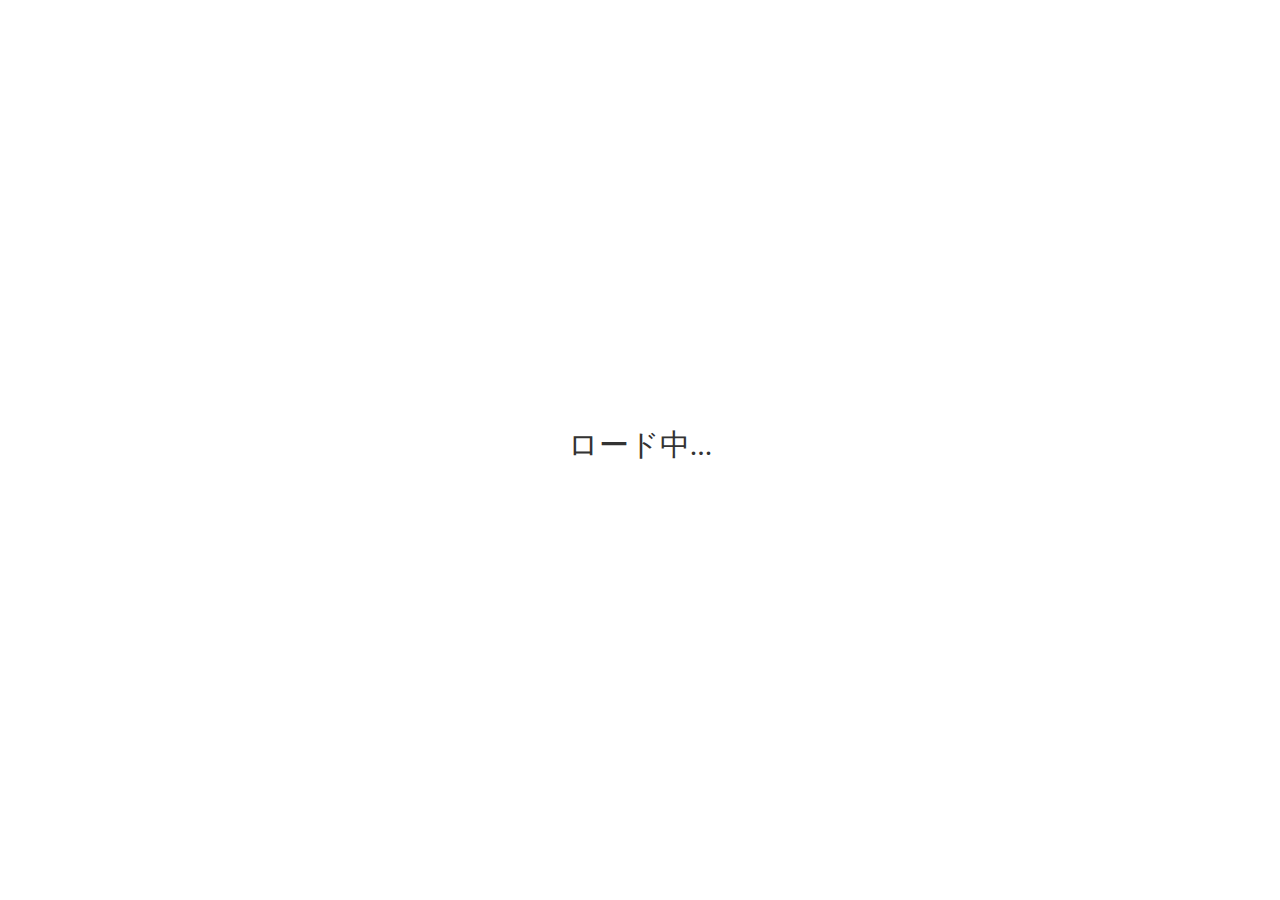
==== index.html @ ed01110b "update index.html" ====
<!--

TRANSLATION GUIDE:
https://github.com/ncase/trust#how-to-translate-this-thang

Hello fan-translaters!
First off, thank you so much for taking the time to help out,
I super appreciate it. :3 Anyway, to make translation a bit easier
(or at least less painful) I've scattered comments about on
what things you should translate, plus any additional info

Translate the following files:

    index.html - The title & social sharing text (a few words)
    words.html - All the words for the interactive itself (~3,300 words)
    (optional) notes/index.html - The footnotes (~1,100 words)
    (optional) peeps/index.html - The full credits (a few words)

Many thanks again!

<3,
~ Nicky Case

-->
<!doctype>
<html>
<head>

	<!-- TO TRANSLATE: "title", "description" -->
	<title>信頼革新</title>
	<meta name="description" content="ゲーム理論のインタラクティブなガイド、相手を信じる原因理由"/>
    <meta content="text/html;charset=utf-8" http-equiv="Content-Type">
	<meta content="utf-8" http-equiv="encoding">
	<meta charset="utf-8">
	<link rel="icon" type="image/png" href="favicon.png">

	<!-- TO TRANSLATE: "name", "description" -->
	<meta itemprop="name" content="信頼革新">
	<meta itemprop="description" content="ゲーム理論のインタラクティブなガイド、相手を信じる原因理由">
	<meta itemprop="image" content="http://ncase.me/trust/social/thumbnail.png">

	<!-- TO TRANSLATE: "name", "description" -->
	<meta name="twitter:card" content="summary_large_image">
	<meta name="twitter:site" content="@ncasenmare">
	<meta name="twitter:title" content="信頼革新">
	<meta name="twitter:description" content="ゲーム理論のインタラクティブなガイド、相手を信じる原因理由">
	<meta name="twitter:creator" content="@ncasenmare">
	<meta name="twitter:image" content="http://ncase.me/trust/social/thumbnail.png">

	<!-- TO TRANSLATE: "name", "description" -->
	<meta property="og:title" content="信頼革新">
	<meta property="og:type" content="website">
	<meta property="og:url" content="http://ncase.me/trust/">
	<meta property="og:image" content="http://ncase.me/trust/social/thumbnail.png">
	<meta property="og:description" content="ゲーム理論のインタラクティブなガイド、相手を信じる原因理由">

	<!-- Styles -->
	<link rel="stylesheet" href="css/slides.css?v10">
	<link rel="stylesheet" href="css/balloon.css?v10">

</head>
<body>
	<div id="preloader">ロード中...</div> <!-- TRANSLATE THIS -->
	<div style="display:none" id="main">
		<div id="slideshow_container">
			<div id="slideshow"></div>
			<div id="scratcher"></div>
		</div>
	</div>
	<div style="display:none" id="footer">
		<div id="sound" sound="on" class="no-select">
			<div id="sound_icon"></div>
			<div id="sound_on">オン</div> <!-- TRANSLATE THIS -->
			<div id="sound_off">オフ</div> <!-- TRANSLATE THIS -->
		</div>
		<div id="select"></div>

		<!-- TRANSLATE "title" & "text". Make sure it's less than 112 characters, for Twitter's sake -->
		<!-- Also, change "link" to whatever the link for the translated version will be! -->
		<sharing title="信頼革新"
				 text="なぜ人はもう他人を信用できなくなる？やり直す方法？ 信頼ゲーム理論のインタラクティブなガイド:"
				 link="http://ncase.me/trust/"></sharing>

		<!-- List of translations thus far! -->
		<div id="translations">
			fan-translations:
			<a href="https://github.com/ncase/trust#how-to-translate-this-thang" target="_blank">(add your own!)</a> |
			<a href="https://htlife.github.io/trust_jp/">日本語</a> |
			<a href="https://ccamara.github.io/trust/">Español de España</a> |
			<a href="https://ayowel.github.io/trust/">Français</a> |
			<a href="https://jkoelling.github.io/trust/">Deutsch</a> |
			<a href="https://lvdt.github.io/trust/">Italiano</a> |
			<a href="https://notdotteam.github.io/trust/">Русский</a> |
			<a href="https://brunolemos.github.io/trust/">Português do Brasil</a> |
			<a href="https://osaatcioglu.github.io/trust/">Türkçe</a> |
			<a href="https://sin.github.io/trust/">Polski</a> |
			<a href="http://ncase.me/trust-hu/">Magyar</a> |
			<a href="https://fbricart.github.io/trust/">Català</a> |
			<a href="https://github.com/enFactorial/trust">Română</a> |
			<a href="https://lightspot21.github.io/trust/">ελληνικά</a> |
			<a href="http://ncase.me/trust-bg/">български език</a> |
			<a href="https://nghiatt90.github.io/trust-vn/">Tiếng Việt</a> |
			<a href="https://osori.github.io/trust-ko/">한국어</a> | 
			<a href="https://sekai.co/trust/">中文（简体）</a> | 
			<a href="https://audreyt.github.io/trust-zh-TW/">中文（臺灣）</a>	 |
			<a href="https://hamed.github.io/trust/">فارسی</a> |
			<a href="https://mudaraljundi.github.io/trust/">العربية</a>
		</div>

	</div>
</body>
</html>

<!-- Libraries -->
<script src="js/lib/helpers.js?v10"></script>
<script src="js/lib/pegasus.js?v10"></script>
<script>var c_ = {};</script>
<script src="js/lib/minpubsub.src.js?v10"></script>
<script src="js/lib/q.js?v10"></script>
<script src="js/lib/pixi.min.js?v10"></script>
<script src="js/lib/howler.js?v10"></script>
<script>var createjs = window;</script>
<script src="js/lib/tweenjs-0.6.2.min.js?v10"></script>
<script>Ticker.framerate=60; Ticker.paused=true;</script>
<script src="js/lib/sharing.js?v10"></script>

<!-- Core Engine -->
<script src="js/core/Loader.js?v10"></script>
<script src="js/core/Slideshow.js?v10"></script>
<script src="js/core/SlideSelect.js?v10"></script>
<script src="js/core/Button.js?v10"></script>
<script src="js/core/TextBox.js?v10"></script>
<script src="js/core/Words.js?v10"></script>
<script src="js/core/IncDecNumber.js?v10"></script>
<script src="js/core/Slider.js?v10"></script>
<script src="js/core/Scratcher.js?v10"></script>
<script src="js/core/Background.js?v10"></script>
<script src="js/core/ImageBox.js?v10"></script>
<script src="js/core/PayoffsUI.js?v10"></script>

<!-- Simulations -->
<script src="js/sims/Splash.js?v10"></script>
<script src="js/sims/PD.js?v10"></script>
<script src="js/sims/Iterated.js?v10"></script>
<script src="js/sims/Tournament.js?v10"></script>
<script src="js/sims/SandboxUI.js?v10"></script>

<!-- Slides -->
<script src="js/slides/0_Slides_Intro.js?v10"></script>
<script src="js/slides/1_Slides_OneOff.js?v10"></script>
<script src="js/slides/2_Slides_Iterated.js?v10"></script>
<script src="js/slides/3_Slides_Tournament.js?v10"></script>
<script src="js/slides/4_Slides_Evolution.js?v10"></script>
<script src="js/slides/5_Slides_Distrust.js?v10"></script>
<script src="js/slides/6_Slides_Noise.js?v10"></script>
<script src="js/slides/7_Slides_Sandbox.js?v10"></script>
<script src="js/slides/8_Slides_Conclusion.js?v10"></script>
<script src="js/slides/9_Slides_Credits.js?v10"></script>

<!-- Main Code -->
<script src="js/main.js?v10"></script>
---- css/slides.css ----
@font-face{
	font-family: 'FuturaHandwritten';
	font-style: normal;
	src: url('FuturaHandwritten.ttf') format('truetype');
}

html,body{
	width: 100%;
	height: 100%;
}

body{
	
	margin:0;
	overflow: hidden;

	background: #fff;

	font-family: 'FuturaHandwritten';
	color: #333;
	font-size: 20px;

}
#preloader{
	position: absolute;
    margin: auto;
    top: 0;
    left: 0;
    right: 0;
    bottom: 0;
    width: 200px;
    height: 50px;
    font-size: 30px;
    text-align: center;
}
#main{
	width: 100%;
	height: calc(100% - 60px);
	position: relative;
	overflow: hidden;
}
#footer{
	position: absolute;
	z-index: 1000;
	width: 100%;
	height: 60px;
	background: #222;
}
s{
	text-decoration: line-through;
}

#translations{
	margin: 10px auto;
    font-size: 15px;
    line-height: 21px;
    color: #fff;
    text-align: center;
    width: 800px;
}
#translations a{
	color:#dd4040;
}
#translations a:hover{
	color:#ee5151;
}



/*************************/
/******* SOUND *******/
/*************************/
#sound{
	position: absolute;
	left:13px;
	top:5px;
	width: 100px;
	height: 50px;
	cursor: pointer;
}
#sound > div{
	position: absolute;
}
#sound #sound_icon{
	background: url(../assets/ui/sound.png);
	background-size: auto 100%;
	width: 40px;
	height: 40px;
	top: 5px;
	left:2px;
}
#sound #sound_on, #sound #sound_off{
	left: 52px;
    font-size: 30px;
    line-height: 55px;
}
#sound #sound_on{
	color:#fff;
}
#sound #sound_off{
	color:#595959;
}
#sound[sound=off] #sound_icon{
	background-position: -40px 0;
}
#sound[sound=on] #sound_on, #sound[sound=off] #sound_off{
	display: block;
}
#sound[sound=off] #sound_on, #sound[sound=on] #sound_off{
	display: none;
}

.sharing{
	position: absolute;
	width:120px;
	height:40px;
	top:10px;
	right:13px;
}
.sharing img{
	width: 40px;
	height: 40px;
}

/*************************/
/******* SLIDESHOW *******/
/*************************/

#slideshow_container{
	width:0; height:0;
	position:absolute;
	margin:auto; 
	top:0; left:0; right:0; bottom:0;
}
#slideshow{
	
	/*border: 1px solid rgba(0,0,0,0.2);*/
	width:960px;
	height:540px;

	/* Center this thing */
	position: absolute;
	left:-480px;
	top:-270px;

}
.object{
	position: absolute;
	transition: left 0.5s ease-in-out, top 0.5s ease-in-out;
}
.fader{
	transition: opacity 0.5s ease-in-out !important;
}

/******** Text Box ********/

.textbox{}
.textbox > div{
	position: absolute;
}
/* fake bold */
.textbox b{
	font-weight: normal;
	text-shadow:1px 0 0 currentColor;
}


.label{
	position: absolute;
}

/********* Button ********/

.no-select{
	-webkit-user-select: none;
	-moz-user-select: none;
	-ms-user-select: none;
	user-select: none;
	cursor: default;
}
.button{
	z-index: 0;
	-webkit-user-select: none;
	-moz-user-select: none;
	-ms-user-select: none;
	user-select: none;

	transform-origin: 97.5px 27.5px;
	transition: transform 0.1s ease-out;

	text-align: center;
}
.button #background{
	position: absolute;
	background: url(../assets/ui/button.png);
	width:250px; height:125px;
	background-size: 100%;
	top:-35px; left:-30px;
	pointer-events:none;
	cursor: default;
}
.button #text{
	
	font-family: 'FuturaHandwritten';
	color: #000;
	font-size: 24px;

	width: 180px;
	height: 30px;
	text-align: center;

	position: absolute;
	top:14px; left:5px;

	cursor: default;

}
.button #hitbox{
	position: absolute;
	width:195px; height:55px;
	cursor: pointer;
}
.button[hover=yes]{
	z-index: 100;
	transform: scale(1.02, 1.02);
}
.button[hover=yes] #background{
	background-position: 0px -125px !important;
}
.button[deactivated=yes] #background{
	background-position: 0px -250px !important;
}
.button[deactivated=yes] #text{
	color: #CCCCCC;
}
.button[deactivated=yes] #hitbox{
	display: none;
}
.button[size=short]{
	transform-origin: 57.5px 27.5px;
}
.button[size=short] #background{
	background: url(../assets/ui/button_short.png);
	background-size: 100%;
	width:150px; left:-20px;
}
.button[size=short] #text{
	width:105px;
	/*font-size: 18px;
    top: 18px;*/
}
.button[size=short] #hitbox{
	width:115px;
}
.button[size=long]{
	transform-origin: 172.5px 27.5px;
}
.button[size=long] #background{
	background: url(../assets/ui/button_long.png);
	background-size: 100%;
	width:400px;
}
.button[size=long] #text{
	width:330px;
	top: 11px;
}
.button[size=long] #hitbox{
	width:345px;
}
.button:active{
    transform: scale(0.95, 0.95);
}


/*************************/
/****** SANDBOX UI *******/
/*************************/

#sandbox_tabs{
	position: absolute;
	left: 460px; top:-10px;
	background: url(../assets/ui/sandbox_tabs.png);
	width:500px; height:470px;
	background-size: auto 100%;

	-webkit-user-select: none;  /* Chrome all / Safari all */
	-moz-user-select: none;     /* Firefox all */
	-ms-user-select: none;      /* IE 10+ */
	user-select: none; 
	cursor: default;
}
#sandbox_tabs > div{
	position: absolute;
}
#sandbox_tabs .hitbox{
	cursor: pointer;
	font-size: 25px;
	top: 22px;
}
#sandbox_tabs .sandbox_page{
	width: 433px;
	height: 385px;
	left: 33px;
	top: 80px;
}
.incdec{
	width: 0; height: 0;
	position: absolute;
}
.incdec > div{
	position: absolute;
}
.incdec > .incdec_num{
	width:50px; height:50px;
	font-size: 25px;
	text-align: center;
    top: -16px;
    left: -25px;
    cursor: default;
}
.incdec > .incdec_control{
	left:-10px;
	width:20px; height:20px;
	background: url(../assets/ui/sandbox_incdec.png);
	background-size: auto 100%;
	cursor: pointer;
}
.incdec > .incdec_control[arrow=up]{ top:-35px; background-position:0px 0px; }
.incdec > .incdec_control[arrow=up]:hover{ background-position:-20px 0px; }
.incdec > .incdec_control[arrow=down]{ bottom:-35px; background-position:-40px 0px; }
.incdec > .incdec_control[arrow=down]:hover{ background-position:-60px 0px; }

.slider{
	position: absolute;
	height: 40px;
}
.slider > div{
	position: absolute;
}
.slider > .slider_bg{
	top:0;
	width:100%; height:30px;
	background: url(../assets/ui/slider_bg.png);
	background-size: auto 100%;
}
.slider > .slider_knob{
	top:0;
	width:30px; height:30px;
	background: url(../assets/ui/slider_knob.png);
	background-size: 100% 100%;
	cursor: -webkit-grab;
	cursor: -moz-grab;
	cursor: grab;
}
.slider > .slider_knob:active{
	cursor: -webkit-grabbing;
	cursor: -moz-grabbing;
	cursor: grabbing;
}

.sandbox_pop{
	position: absolute;
}
.sandbox_pop>div{
	position: absolute;
}
.sandbox_pop_icon{
	width: 40px;
	height: 40px;
	background: url(../assets/ui/sandbox_hats.png);
	background-size: auto 100%;
}
.sandbox_pop_label{
	font-size: 18px;
    width: 150px;
    top: 8px;
    left: 50px;
}

/*************************/
/******* SCRATCHER *******/
/*************************/

.scratcher{
	position: absolute;
	top:0; left:0;
	width: 100%; height: 100%;
	background: url(../assets/ui/scratch.png);
	background-size: 200% 2000%;
	display: none;

	z-index: 200;
}

/*************************/
/******* SCOREBOARD *******/
/*************************/

#scoreboard{
	position: absolute;
	width:200px; height:100px;
	background: url(../assets/iterated/iterated_scoreboard.png);
	background-size: 100% 100%;
}
#scoreboard > div{
	position: absolute;
	width: 60px; height: 60px;
	text-align: center;
	font-size: 50px;
	color: #666666;
}
#scoreboard > div:nth-child(1){
	left: 20px;
    top: 21px;
}
#scoreboard > div:nth-child(2){
	right: 15px;
    top: 21px;
}

/*************************/
/******* CHARACTERS *******/
/*************************/

.character{
	position: absolute;
	height: 114px;
}
.character #peep{
	background: url(../assets/tournament/peep_characters.png);
	background-size: auto 100%;
	width: 105px;
	height: 114px;
	top: -5px;
    left: -10px;
}
.character #desc{
	width: calc(100% - 100px);
	font-size: 18px;
	height: 114px;
	right: 0;
	line-height: 1.2em;
}
.character #peep[char=tft]{    background-position: 0 0; }
.character #peep[char=all_d]{  background-position: -105px 0; }
.character #peep[char=all_c]{  background-position: -210px 0; }
.character #peep[char=grudge]{ background-position: -315px 0; }
.character #peep[char=prober]{ background-position: -420px 0; }
.character #peep[char=tf2t]{   background-position: -525px 0; }
.character #peep[char=pavlov]{ background-position: -630px 0; }
.character #peep[char=random]{ background-position: -735px 0; }

.tft{ color:#4089DD; }
.all_d{ color:#52537F; }
.all_c{ color:#FF75FF; }
.grudge{ color:#efc701; }
.prober{ color:#f6b24c; }
.tf2t{ color:#88A8CE; }
.pavlov{ color:#86C448; }
.random{ color:#FF5E5E; }

.icon{
	width:25px; height:25px;
	background: url(../assets/ui/sandbox_hats.png);
	background-size: auto 100%;
	display: inline-block;
	position: relative;
    top: 1px;
}
.icon_label{
	display: inline-block;
	font-size: 20px;
	position: relative;
    top: -3px;
}
.tft .icon{ 		background-position: 0 0; }
.all_d .icon{ 	background-position: -25px 0; }
.all_c .icon{ 	background-position: -50px 0; }
.grudge .icon{ 	background-position: -75px 0; }
.prober .icon{ 	background-position: -100px 0; }
.tf2t .icon{ 	background-position: -125px 0; }
.pavlov .icon{ 	background-position: -150px 0; }
.random .icon{ 	background-position: -175px 0; }

/*************************/
/******* MISC STUFF *******/
/*************************/

.score_small{
	width:40px; height:40px;
	background: url(../assets/tournament/score_small.png);
	background-size: auto 100%;
	display: inline-block;
}
.score_small[payoff=R]{ background-position: 0 0; }
.score_small[payoff=T]{ background-position: -40px 0; }
.score_small[payoff=S]{ background-position: -80px 0; }
.score_small[payoff=P]{ background-position: -120px 0; }

/*************************/
/***** SLIDE SELECT ******/
/*************************/

#select{
	width:100%;
	text-align: center;
    padding-top: 15px;
}
#select .dot{
	width: 30px;
	height: 30px;
	border-radius: 40px;
	border: 1px solid #fff;
	display: inline-block;
	margin: 0 5px;
	cursor: pointer;
}
#select .dot[selected]{
	background: #fff;
}

/*************************/
/***** CREDITS ******/
/*************************/

.credits{
	color: #888;
}
.credits .big{
	font-size:40px;
	line-height: 42px;
	color:#fff;
}
.credits .divider{
	display: block;
	height: 40px;
}
.credits a{
	color:#dd4040;
}
.credits a:hover{
	color:#ee5151;
}
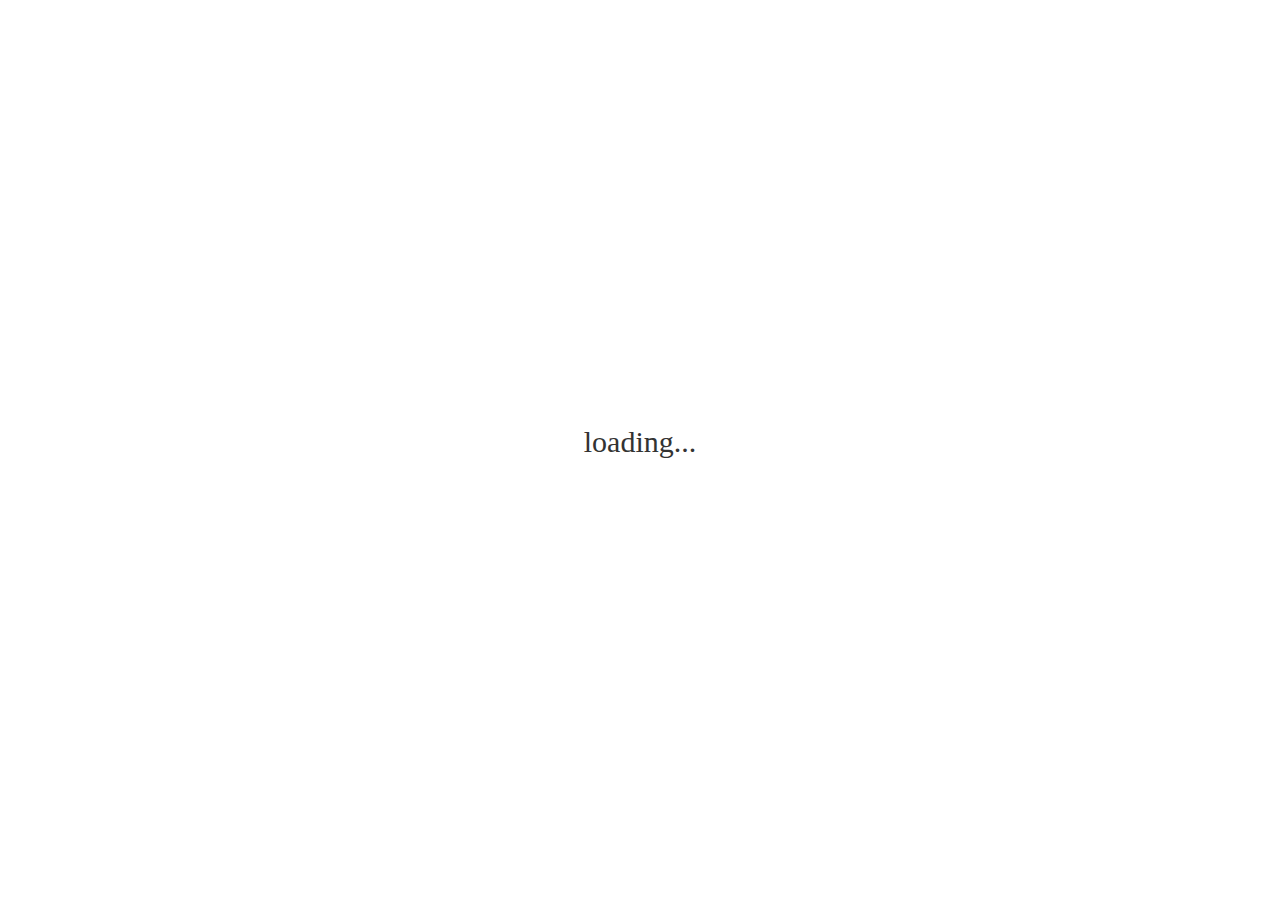
==== commit 18624ed7: "First translation done" ====
--- a/index.html
+++ b/index.html
@@ -26,41 +26,41 @@
 <html>
 <head>
 
-	<!-- TO TRANSLATE: "title", "description" -->
-	<title>信頼革新</title>
-	<meta name="description" content="ゲーム理論のインタラクティブなガイド、相手を信じる原因理由"/>
+	<!-- TO TRANns evolSLATE: "title", "description" -->
+	<title>Uzticēšanās evolūcija</title>
+	<meta name="description" content="interaktīvs ceļvedis par spēļu teoriju un to kādēļ un &amp; kā mēs viens otram uzticamies"/>
     <meta content="text/html;charset=utf-8" http-equiv="Content-Type">
 	<meta content="utf-8" http-equiv="encoding">
 	<meta charset="utf-8">
 	<link rel="icon" type="image/png" href="favicon.png">
 
 	<!-- TO TRANSLATE: "name", "description" -->
-	<meta itemprop="name" content="信頼革新">
-	<meta itemprop="description" content="ゲーム理論のインタラクティブなガイド、相手を信じる原因理由">
+	<meta itemprop="name" content="Uzticēšanās evolūcija">
+	<meta itemprop="description" content="interaktīvs ceļvedis par spēļu teoriju un to kādēļ un &amp; kā mēs viens otram uzticamies">
 	<meta itemprop="image" content="http://ncase.me/trust/social/thumbnail.png">
 
 	<!-- TO TRANSLATE: "name", "description" -->
 	<meta name="twitter:card" content="summary_large_image">
 	<meta name="twitter:site" content="@ncasenmare">
-	<meta name="twitter:title" content="信頼革新">
-	<meta name="twitter:description" content="ゲーム理論のインタラクティブなガイド、相手を信じる原因理由">
+	<meta name="twitter:title" content="Uzticēšanās evolūcija">
+	<meta name="twitter:description" content="interaktīvs ceļvedis par spēļu teoriju un to kādēļ un &amp; kā mēs viens otram uzticamies">
 	<meta name="twitter:creator" content="@ncasenmare">
 	<meta name="twitter:image" content="http://ncase.me/trust/social/thumbnail.png">
 
 	<!-- TO TRANSLATE: "name", "description" -->
-	<meta property="og:title" content="信頼革新">
+	<meta property="og:title" content="Uzticēšanās evolūcija">
 	<meta property="og:type" content="website">
 	<meta property="og:url" content="http://ncase.me/trust/">
 	<meta property="og:image" content="http://ncase.me/trust/social/thumbnail.png">
-	<meta property="og:description" content="ゲーム理論のインタラクティブなガイド、相手を信じる原因理由">
+	<meta property="og:description" content="interaktīvs ceļvedis par spēļu teoriju un to kādēļ un &amp; kā mēs viens otram uzticamies">
 
 	<!-- Styles -->
-	<link rel="stylesheet" href="css/slides.css?v10">
-	<link rel="stylesheet" href="css/balloon.css?v10">
+	<link rel="stylesheet" href="css/slides.css?v11">
+	<link rel="stylesheet" href="css/balloon.css?v11">
 
 </head>
 <body>
-	<div id="preloader">ロード中...</div> <!-- TRANSLATE THIS -->
+	<div id="preloader">loading...</div> <!-- TRANSLATE THIS -->
 	<div style="display:none" id="main">
 		<div id="slideshow_container">
 			<div id="slideshow"></div>
@@ -70,37 +70,42 @@
 	<div style="display:none" id="footer">
 		<div id="sound" sound="on" class="no-select">
 			<div id="sound_icon"></div>
-			<div id="sound_on">オン</div> <!-- TRANSLATE THIS -->
-			<div id="sound_off">オフ</div> <!-- TRANSLATE THIS -->
+			<div id="sound_on">ON</div> <!-- TRANSLATE THIS -->
+			<div id="sound_off">OFF</div> <!-- TRANSLATE THIS -->
 		</div>
 		<div id="select"></div>
 
 		<!-- TRANSLATE "title" & "text". Make sure it's less than 112 characters, for Twitter's sake -->
 		<!-- Also, change "link" to whatever the link for the translated version will be! -->
-		<sharing title="信頼革新"
-				 text="なぜ人はもう他人を信用できなくなる？やり直す方法？ 信頼ゲーム理論のインタラクティブなガイド:"
+		<sharing title="Uzticēšanās evolūcija"
+				 text="Cilvēki vairs neuzticas viens otram. Kādēļ? Un kā to varētu izmainīt? Interaktīvs ceļvedis uzticēšanāš spēļu teorijā:"
 				 link="http://ncase.me/trust/"></sharing>
 
 		<!-- List of translations thus far! -->
 		<div id="translations">
 			fan-translations:
-			<a href="https://github.com/ncase/trust#how-to-translate-this-thang" target="_blank">(add your own!)</a> |
-			<a href="https://htlife.github.io/trust_jp/">日本語</a> |
+			<a href="https://github.com/ncase/trust#how-to-translate-this-thang" target="_blank">(add one!)</a> |
 			<a href="https://ccamara.github.io/trust/">Español de España</a> |
+			<a href="https://maeriens.github.io/trust/">Español Latino</a> |
 			<a href="https://ayowel.github.io/trust/">Français</a> |
 			<a href="https://jkoelling.github.io/trust/">Deutsch</a> |
 			<a href="https://lvdt.github.io/trust/">Italiano</a> |
+			<a href="http://trust.alicedarner.se/">Svenska</a> |
 			<a href="https://notdotteam.github.io/trust/">Русский</a> |
 			<a href="https://brunolemos.github.io/trust/">Português do Brasil</a> |
 			<a href="https://osaatcioglu.github.io/trust/">Türkçe</a> |
 			<a href="https://sin.github.io/trust/">Polski</a> |
 			<a href="http://ncase.me/trust-hu/">Magyar</a> |
+			<a href="http://www.varljiv.org/evolucija-povjerenja/index.html">hrvatski</a> |
+			<a href="http://ncase.me/trust-et/">eesti</a> |
 			<a href="https://fbricart.github.io/trust/">Català</a> |
-			<a href="https://github.com/enFactorial/trust">Română</a> |
+			<a href="https://enfactorial.github.io/trust/">Română</a> |
 			<a href="https://lightspot21.github.io/trust/">ελληνικά</a> |
+			<a href="https://yaroslav-f.github.io/trust/">Українська</a> |
 			<a href="http://ncase.me/trust-bg/">български език</a> |
 			<a href="https://nghiatt90.github.io/trust-vn/">Tiếng Việt</a> |
 			<a href="https://osori.github.io/trust-ko/">한국어</a> | 
+			<a href="https://htlife.github.io/trust_jp/">日本語</a> |
 			<a href="https://sekai.co/trust/">中文（简体）</a> | 
 			<a href="https://audreyt.github.io/trust-zh-TW/">中文（臺灣）</a>	 |
 			<a href="https://hamed.github.io/trust/">فارسی</a> |
@@ -112,50 +117,50 @@
 </html>
 
 <!-- Libraries -->
-<script src="js/lib/helpers.js?v10"></script>
-<script src="js/lib/pegasus.js?v10"></script>
+<script src="js/lib/helpers.js?v11"></script>
+<script src="js/lib/pegasus.js?v11"></script>
 <script>var c_ = {};</script>
-<script src="js/lib/minpubsub.src.js?v10"></script>
-<script src="js/lib/q.js?v10"></script>
-<script src="js/lib/pixi.min.js?v10"></script>
-<script src="js/lib/howler.js?v10"></script>
+<script src="js/lib/minpubsub.src.js?v11"></script>
+<script src="js/lib/q.js?v11"></script>
+<script src="js/lib/pixi.min.js?v11"></script>
+<script src="js/lib/howler.js?v11"></script>
 <script>var createjs = window;</script>
-<script src="js/lib/tweenjs-0.6.2.min.js?v10"></script>
+<script src="js/lib/tweenjs-0.6.2.min.js?v11"></script>
 <script>Ticker.framerate=60; Ticker.paused=true;</script>
-<script src="js/lib/sharing.js?v10"></script>
+<script src="js/lib/sharing.js?v11"></script>
 
 <!-- Core Engine -->
-<script src="js/core/Loader.js?v10"></script>
-<script src="js/core/Slideshow.js?v10"></script>
-<script src="js/core/SlideSelect.js?v10"></script>
-<script src="js/core/Button.js?v10"></script>
-<script src="js/core/TextBox.js?v10"></script>
-<script src="js/core/Words.js?v10"></script>
-<script src="js/core/IncDecNumber.js?v10"></script>
-<script src="js/core/Slider.js?v10"></script>
-<script src="js/core/Scratcher.js?v10"></script>
-<script src="js/core/Background.js?v10"></script>
-<script src="js/core/ImageBox.js?v10"></script>
-<script src="js/core/PayoffsUI.js?v10"></script>
+<script src="js/core/Loader.js?v11"></script>
+<script src="js/core/Slideshow.js?v11"></script>
+<script src="js/core/SlideSelect.js?v11"></script>
+<script src="js/core/Button.js?v11"></script>
+<script src="js/core/TextBox.js?v11"></script>
+<script src="js/core/Words.js?v11"></script>
+<script src="js/core/IncDecNumber.js?v11"></script>
+<script src="js/core/Slider.js?v11"></script>
+<script src="js/core/Scratcher.js?v11"></script>
+<script src="js/core/Background.js?v11"></script>
+<script src="js/core/ImageBox.js?v11"></script>
+<script src="js/core/PayoffsUI.js?v11"></script>
 
 <!-- Simulations -->
-<script src="js/sims/Splash.js?v10"></script>
-<script src="js/sims/PD.js?v10"></script>
-<script src="js/sims/Iterated.js?v10"></script>
-<script src="js/sims/Tournament.js?v10"></script>
-<script src="js/sims/SandboxUI.js?v10"></script>
+<script src="js/sims/Splash.js?v11"></script>
+<script src="js/sims/PD.js?v11"></script>
+<script src="js/sims/Iterated.js?v11"></script>
+<script src="js/sims/Tournament.js?v11"></script>
+<script src="js/sims/SandboxUI.js?v11"></script>
 
 <!-- Slides -->
-<script src="js/slides/0_Slides_Intro.js?v10"></script>
-<script src="js/slides/1_Slides_OneOff.js?v10"></script>
-<script src="js/slides/2_Slides_Iterated.js?v10"></script>
-<script src="js/slides/3_Slides_Tournament.js?v10"></script>
-<script src="js/slides/4_Slides_Evolution.js?v10"></script>
-<script src="js/slides/5_Slides_Distrust.js?v10"></script>
-<script src="js/slides/6_Slides_Noise.js?v10"></script>
-<script src="js/slides/7_Slides_Sandbox.js?v10"></script>
-<script src="js/slides/8_Slides_Conclusion.js?v10"></script>
-<script src="js/slides/9_Slides_Credits.js?v10"></script>
+<script src="js/slides/0_Slides_Intro.js?v11"></script>
+<script src="js/slides/1_Slides_OneOff.js?v11"></script>
+<script src="js/slides/2_Slides_Iterated.js?v11"></script>
+<script src="js/slides/3_Slides_Tournament.js?v11"></script>
+<script src="js/slides/4_Slides_Evolution.js?v11"></script>
+<script src="js/slides/5_Slides_Distrust.js?v11"></script>
+<script src="js/slides/6_Slides_Noise.js?v11"></script>
+<script src="js/slides/7_Slides_Sandbox.js?v11"></script>
+<script src="js/slides/8_Slides_Conclusion.js?v11"></script>
+<script src="js/slides/9_Slides_Credits.js?v11"></script>
 
 <!-- Main Code -->
-<script src="js/main.js?v10"></script>
+<script src="js/main.js?v11"></script>
--- a/css/slides.css
+++ b/css/slides.css
@@ -18,7 +18,7 @@
 
 	font-family: 'FuturaHandwritten';
 	color: #333;
-	font-size: 20px;
+	font-size: 16px;
 
 }
 #preloader{
@@ -52,11 +52,11 @@
 
 #translations{
 	margin: 10px auto;
-    font-size: 15px;
+    font-size: 14px;
     line-height: 21px;
     color: #fff;
     text-align: center;
-    width: 800px;
+    width: 850px;
 }
 #translations a{
 	color:#dd4040;
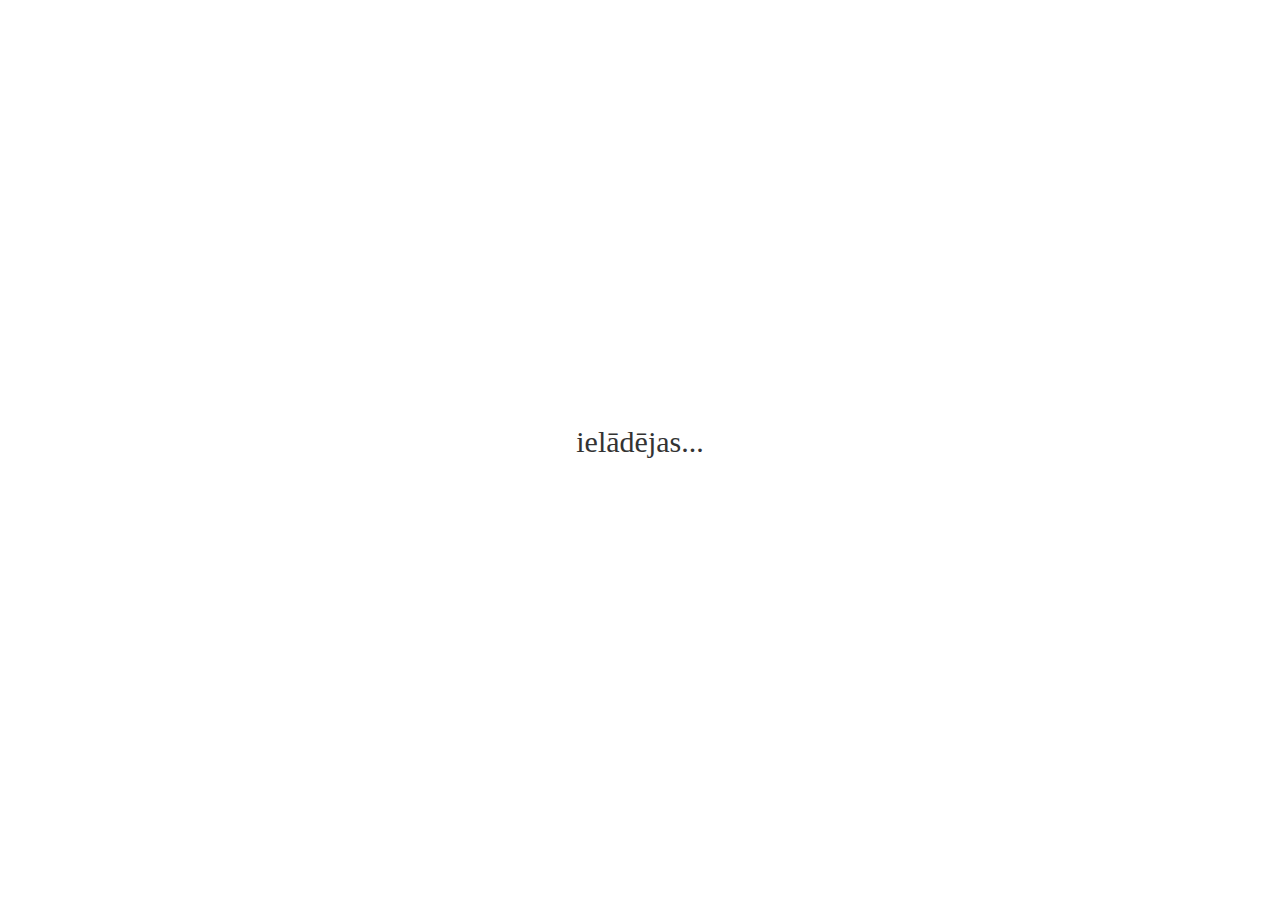
==== commit fb16b91e: "Fix fonts and some unfinished translations" ====
--- a/index.html
+++ b/index.html
@@ -60,7 +60,7 @@
 
 </head>
 <body>
-	<div id="preloader">loading...</div> <!-- TRANSLATE THIS -->
+	<div id="preloader">ielādējas...</div> <!-- TRANSLATE THIS -->
 	<div style="display:none" id="main">
 		<div id="slideshow_container">
 			<div id="slideshow"></div>
@@ -70,8 +70,8 @@
 	<div style="display:none" id="footer">
 		<div id="sound" sound="on" class="no-select">
 			<div id="sound_icon"></div>
-			<div id="sound_on">ON</div> <!-- TRANSLATE THIS -->
-			<div id="sound_off">OFF</div> <!-- TRANSLATE THIS -->
+			<div id="sound_on">IESL.</div> <!-- TRANSLATE THIS -->
+			<div id="sound_off">IZLS.</div> <!-- TRANSLATE THIS -->
 		</div>
 		<div id="select"></div>
 
@@ -83,7 +83,7 @@
 
 		<!-- List of translations thus far! -->
 		<div id="translations">
-			fan-translations:
+			fanu tulkojumi:
 			<a href="https://github.com/ncase/trust#how-to-translate-this-thang" target="_blank">(add one!)</a> |
 			<a href="https://ccamara.github.io/trust/">Español de España</a> |
 			<a href="https://maeriens.github.io/trust/">Español Latino</a> |
--- a/css/slides.css
+++ b/css/slides.css
@@ -1,7 +1,7 @@
 @font-face{
-	font-family: 'FuturaHandwritten';
+	font-family: Pangolin;
 	font-style: normal;
-	src: url('FuturaHandwritten.ttf') format('truetype');
+	src: url('Pangolin-Regular.ttf') format('truetype');
 }
 
 html,body{
@@ -16,9 +16,9 @@
 
 	background: #fff;
 
-	font-family: 'FuturaHandwritten';
+	font-family: 'Pangolin';
 	color: #333;
-	font-size: 16px;
+	font-size: 20px;
 
 }
 #preloader{
@@ -52,11 +52,11 @@
 
 #translations{
 	margin: 10px auto;
-    font-size: 14px;
+    font-size: 12px;
     line-height: 21px;
     color: #fff;
     text-align: center;
-    width: 850px;
+    width: 900px;
 }
 #translations a{
 	color:#dd4040;
@@ -201,7 +201,7 @@
 }
 .button #text{
 	
-	font-family: 'FuturaHandwritten';
+	font-family: 'Pangolin';
 	color: #000;
 	font-size: 24px;
 
@@ -293,9 +293,9 @@
 	position: absolute;
 }
 #sandbox_tabs .hitbox{
-	cursor: pointer;
-	font-size: 25px;
-	top: 22px;
+    cursor: pointer;
+    font-size: 17px;
+    top: 27px;
 }
 #sandbox_tabs .sandbox_page{
 	width: 433px;
@@ -371,7 +371,7 @@
 	background-size: auto 100%;
 }
 .sandbox_pop_label{
-	font-size: 18px;
+	font-size: 15px;
     width: 150px;
     top: 8px;
     left: 50px;
@@ -469,7 +469,7 @@
 }
 .icon_label{
 	display: inline-block;
-	font-size: 20px;
+	font-size: 17px;
 	position: relative;
     top: -3px;
 }
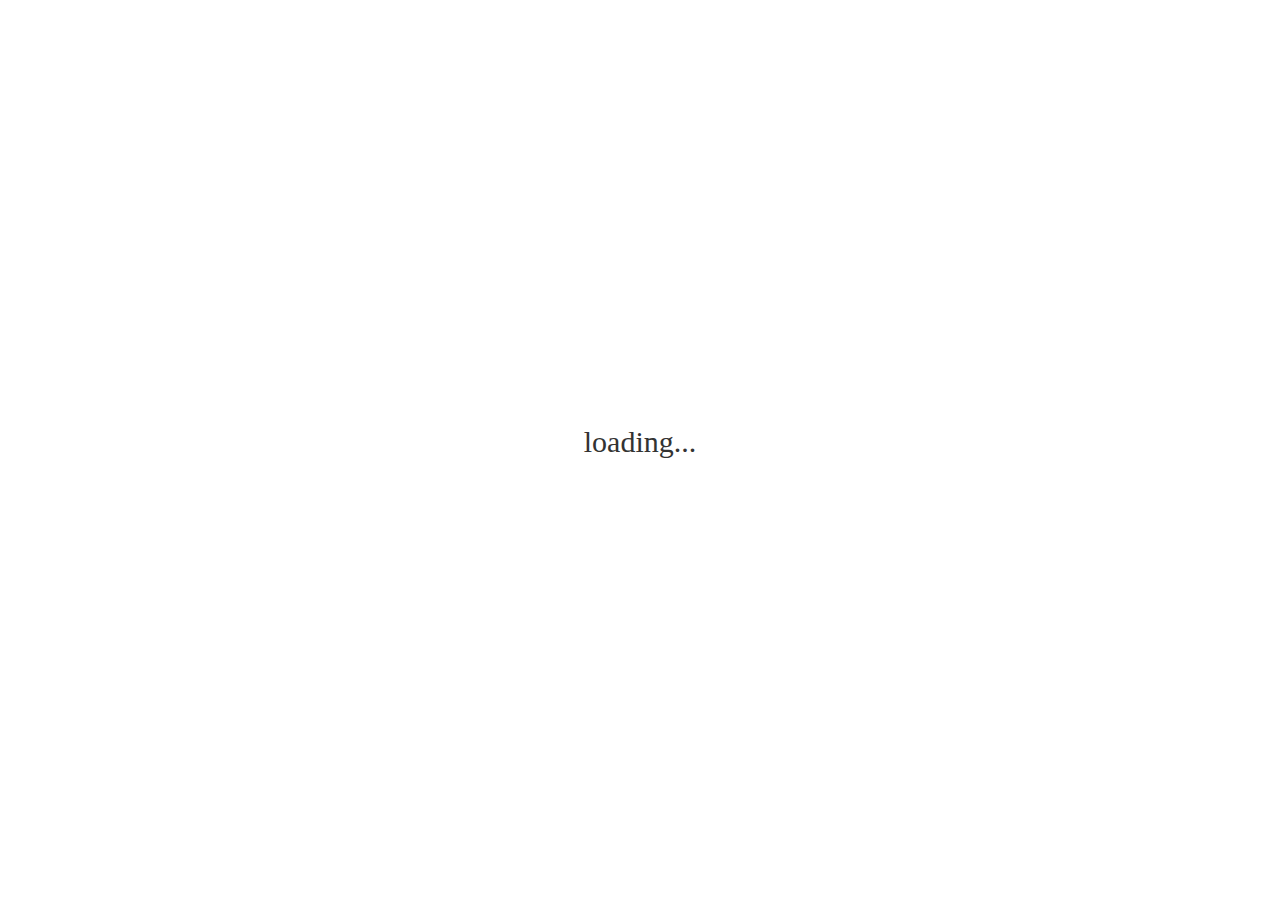
==== commit c8df9370: "Update index.html" ====
--- a/index.html
+++ b/index.html
@@ -26,33 +26,33 @@
 <html>
 <head>
 
-	<!-- TO TRANns evolSLATE: "title", "description" -->
-	<title>Uzticēšanās evolūcija</title>
-	<meta name="description" content="interaktīvs ceļvedis par spēļu teoriju un to kādēļ un &amp; kā mēs viens otram uzticamies"/>
+	<!-- TO TRANSLATE: "title", "description" -->
+	<title>La Evoluado de la Fido</title>
+	<meta name="description" content="interaga gvidilo por la teorio de ludoj pri kial &amp; kiel ni fidas unu la alian"/>
     <meta content="text/html;charset=utf-8" http-equiv="Content-Type">
 	<meta content="utf-8" http-equiv="encoding">
 	<meta charset="utf-8">
 	<link rel="icon" type="image/png" href="favicon.png">
 
 	<!-- TO TRANSLATE: "name", "description" -->
-	<meta itemprop="name" content="Uzticēšanās evolūcija">
-	<meta itemprop="description" content="interaktīvs ceļvedis par spēļu teoriju un to kādēļ un &amp; kā mēs viens otram uzticamies">
+	<meta itemprop="name" content="La Evoluado de la Fido">
+	<meta itemprop="description" content="interaga gvidilo por la teorio de ludoj pri kial &amp; kiel ni fidas unu la alian">
 	<meta itemprop="image" content="http://ncase.me/trust/social/thumbnail.png">
 
 	<!-- TO TRANSLATE: "name", "description" -->
 	<meta name="twitter:card" content="summary_large_image">
 	<meta name="twitter:site" content="@ncasenmare">
-	<meta name="twitter:title" content="Uzticēšanās evolūcija">
-	<meta name="twitter:description" content="interaktīvs ceļvedis par spēļu teoriju un to kādēļ un &amp; kā mēs viens otram uzticamies">
+	<meta name="twitter:title" content="La Evoluado de la Fido">
+	<meta name="twitter:description" content="interaga gvidilo por la teorio de ludoj pri kial &amp; kiel ni fidas unu la alian">
 	<meta name="twitter:creator" content="@ncasenmare">
 	<meta name="twitter:image" content="http://ncase.me/trust/social/thumbnail.png">
 
 	<!-- TO TRANSLATE: "name", "description" -->
-	<meta property="og:title" content="Uzticēšanās evolūcija">
+	<meta property="og:title" content="La Evoluado de la Fido">
 	<meta property="og:type" content="website">
 	<meta property="og:url" content="http://ncase.me/trust/">
 	<meta property="og:image" content="http://ncase.me/trust/social/thumbnail.png">
-	<meta property="og:description" content="interaktīvs ceļvedis par spēļu teoriju un to kādēļ un &amp; kā mēs viens otram uzticamies">
+	<meta property="og:description" content="interaga gvidilo por la teorio de ludoj pri kial &amp; kiel ni fidas unu la alian">
 
 	<!-- Styles -->
 	<link rel="stylesheet" href="css/slides.css?v11">
@@ -60,7 +60,7 @@
 
 </head>
 <body>
-	<div id="preloader">ielādējas...</div> <!-- TRANSLATE THIS -->
+	<div id="preloader">loading...</div> <!-- TRANSLATE THIS -->
 	<div style="display:none" id="main">
 		<div id="slideshow_container">
 			<div id="slideshow"></div>
@@ -70,45 +70,56 @@
 	<div style="display:none" id="footer">
 		<div id="sound" sound="on" class="no-select">
 			<div id="sound_icon"></div>
-			<div id="sound_on">IESL.</div> <!-- TRANSLATE THIS -->
-			<div id="sound_off">IZLS.</div> <!-- TRANSLATE THIS -->
+			<div id="sound_on">ON</div> <!-- TRANSLATE THIS -->
+			<div id="sound_off">OFF</div> <!-- TRANSLATE THIS -->
 		</div>
 		<div id="select"></div>
 
 		<!-- TRANSLATE "title" & "text". Make sure it's less than 112 characters, for Twitter's sake -->
 		<!-- Also, change "link" to whatever the link for the translated version will be! -->
-		<sharing title="Uzticēšanās evolūcija"
-				 text="Cilvēki vairs neuzticas viens otram. Kādēļ? Un kā to varētu izmainīt? Interaktīvs ceļvedis uzticēšanāš spēļu teorijā:"
+		<sharing title="The Evolution of Trust"
+				 text="People no longer trust each other. Why? And how can we fix it? An interactive guide to the game theory of trust:"
 				 link="http://ncase.me/trust/"></sharing>
 
 		<!-- List of translations thus far! -->
 		<div id="translations">
-			fanu tulkojumi:
-			<a href="https://github.com/ncase/trust#how-to-translate-this-thang" target="_blank">(add one!)</a> |
-			<a href="https://ccamara.github.io/trust/">Español de España</a> |
-			<a href="https://maeriens.github.io/trust/">Español Latino</a> |
-			<a href="https://ayowel.github.io/trust/">Français</a> |
-			<a href="https://jkoelling.github.io/trust/">Deutsch</a> |
-			<a href="https://lvdt.github.io/trust/">Italiano</a> |
-			<a href="http://trust.alicedarner.se/">Svenska</a> |
-			<a href="https://notdotteam.github.io/trust/">Русский</a> |
-			<a href="https://brunolemos.github.io/trust/">Português do Brasil</a> |
-			<a href="https://osaatcioglu.github.io/trust/">Türkçe</a> |
-			<a href="https://sin.github.io/trust/">Polski</a> |
-			<a href="http://ncase.me/trust-hu/">Magyar</a> |
-			<a href="http://www.varljiv.org/evolucija-povjerenja/index.html">hrvatski</a> |
-			<a href="http://ncase.me/trust-et/">eesti</a> |
-			<a href="https://fbricart.github.io/trust/">Català</a> |
-			<a href="https://enfactorial.github.io/trust/">Română</a> |
-			<a href="https://lightspot21.github.io/trust/">ελληνικά</a> |
-			<a href="https://yaroslav-f.github.io/trust/">Українська</a> |
-			<a href="http://ncase.me/trust-bg/">български език</a> |
-			<a href="https://nghiatt90.github.io/trust-vn/">Tiếng Việt</a> |
-			<a href="https://osori.github.io/trust-ko/">한국어</a> | 
-			<a href="https://htlife.github.io/trust_jp/">日本語</a> |
-			<a href="https://sekai.co/trust/">中文（简体）</a> | 
-			<a href="https://audreyt.github.io/trust-zh-TW/">中文（臺灣）</a>	 |
-			<a href="https://hamed.github.io/trust/">فارسی</a> |
+			fan-translations:
+			<a href="https://github.com/ncase/trust#how-to-translate-this-thang" target="_blank">(add one!)</a>&nbsp;
+			<a href="https://ccamara.github.io/trust/">Español de España</a>&nbsp;
+			<a href="https://maeriens.github.io/trust/">Español Latino</a>&nbsp;
+			<a href="https://ayowel.github.io/trust/">Français</a>&nbsp;
+			<a href="https://chairulakmal.github.io/trust/">Bahasa Indonesia</a>&nbsp;
+			<a href="https://jkoelling.github.io/trust/">Deutsch</a>&nbsp;
+			<a href="https://lvdt.github.io/trust/">Italiano</a>&nbsp;
+			<a href="http://trust.alicedarner.se/">Svenska</a>&nbsp;
+			<a href="https://rayraz.github.io/trust/">Nederlands</a>&nbsp;
+			<a href="https://mok0.github.io/trust/">dansk</a>&nbsp;
+			<a href="https://notdotteam.github.io/trust/">Русский</a>&nbsp;
+			<a href="https://brunolemos.github.io/trust/">Português do Brasil</a>&nbsp;
+			<a href="https://osaatcioglu.github.io/trust/">Türkçe</a>&nbsp;
+			<a href="https://sin.github.io/trust/">Polski</a>&nbsp;
+			<a href="http://ncase.me/trust-hu/">Magyar</a>&nbsp;
+			<a href="https://tiwalaph.github.io/TiwalaPH/">Filipino</a>&nbsp;
+			<a href="https://matejko124.github.io/trust/">Slovenski jezik</a>&nbsp;
+			<a href="http://www.varljiv.org/evolucija-povjerenja/index.html">hrvatski</a>&nbsp;
+			<a href="http://ncase.me/trust-et/">eesti</a>&nbsp;
+			<a href="https://nextghost.github.io/trust/">Česky</a>&nbsp;
+			<a href="https://reversedfate.github.io/trust/">latviešu valoda</a>&nbsp;
+			<a href="https://1luap.github.io/trust/">suomi</a>&nbsp;
+			<a href="https://fbricart.github.io/trust/">Català</a>&nbsp;
+			<a href="https://enfactorial.github.io/trust/">Română</a>&nbsp;
+			<a href="https://kreshnik.github.io/trust/">Shqip</a>&nbsp;
+			<a href="https://kamee.gitlab.io/trust/">Հայերեն</a>&nbsp;
+			<a href="https://stosto2.github.io/trust/">македонски јазик</a>&nbsp;
+			<a href="https://lightspot21.github.io/trust/">ελληνικά</a>&nbsp;
+			<a href="https://yaroslav-f.github.io/trust/">Українська</a>&nbsp;
+			<a href="http://ncase.me/trust-bg/">български език</a>&nbsp;
+			<a href="https://nghiatt90.github.io/trust-vn/">Tiếng Việt</a>&nbsp;
+			<a href="https://osori.github.io/trust-ko/">한국어</a>&nbsp; 
+			<a href="https://htlife.github.io/trust_jp/">日本語</a>&nbsp;
+			<a href="https://sekai.co/trust/">中文（简体）</a>&nbsp; 
+			<a href="https://audreyt.github.io/trust-zh-TW/">中文（臺灣）</a>	&nbsp;
+			<a href="https://hamed.github.io/trust/">فارسی</a>&nbsp;
 			<a href="https://mudaraljundi.github.io/trust/">العربية</a>
 		</div>
 
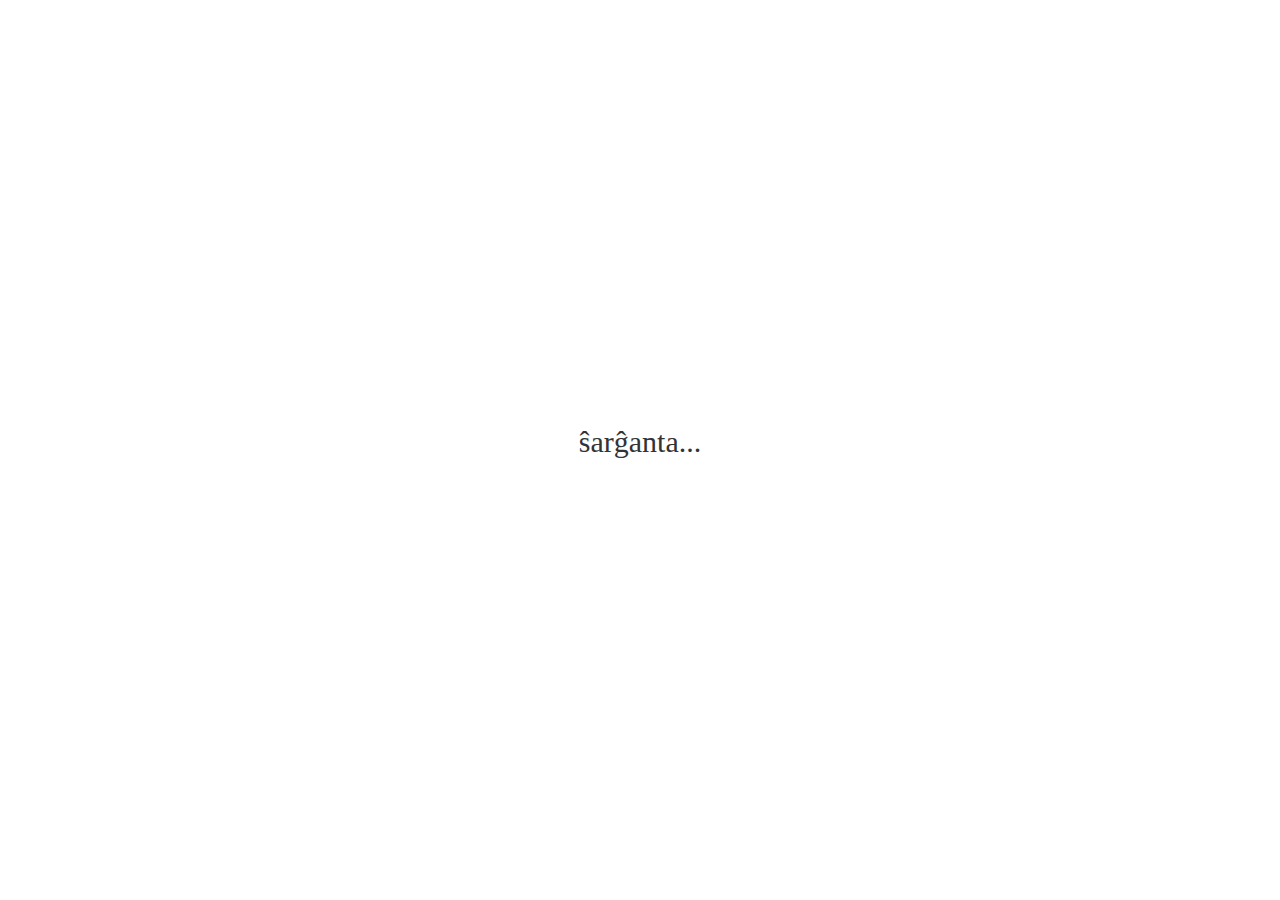
==== commit 02d20166: "Merge aee1647269507404228b6eb7dd08356a9440c7ba into 78e679336b0416f952e428d58d4f5994c9e828a3" ====
--- a/index.html
+++ b/index.html
@@ -60,7 +60,7 @@
 
 </head>
 <body>
-	<div id="preloader">loading...</div> <!-- TRANSLATE THIS -->
+	<div id="preloader">ŝarĝanta...</div> <!-- TRANSLATE THIS -->
 	<div style="display:none" id="main">
 		<div id="slideshow_container">
 			<div id="slideshow"></div>
@@ -70,16 +70,16 @@
 	<div style="display:none" id="footer">
 		<div id="sound" sound="on" class="no-select">
 			<div id="sound_icon"></div>
-			<div id="sound_on">ON</div> <!-- TRANSLATE THIS -->
-			<div id="sound_off">OFF</div> <!-- TRANSLATE THIS -->
+			<div id="sound_on">ŜALTITA</div> <!-- TRANSLATE THIS -->
+			<div id="sound_off">MALŜALTITA</div> <!-- TRANSLATE THIS -->
 		</div>
 		<div id="select"></div>
 
 		<!-- TRANSLATE "title" & "text". Make sure it's less than 112 characters, for Twitter's sake -->
 		<!-- Also, change "link" to whatever the link for the translated version will be! -->
-		<sharing title="The Evolution of Trust"
-				 text="People no longer trust each other. Why? And how can we fix it? An interactive guide to the game theory of trust:"
-				 link="http://ncase.me/trust/"></sharing>
+		<sharing title="La Evoluado de la Fido"
+				 text="Homoj ne plu fidas unu la alian. Kial? Kaj kiel ni povas ripari ĝin? Interaga gvidilo por la luda teorio de fido:"
+				 link="http://januscahill.github.io/trust/"></sharing>
 
 		<!-- List of translations thus far! -->
 		<div id="translations">
@@ -94,6 +94,7 @@
 			<a href="http://trust.alicedarner.se/">Svenska</a>&nbsp;
 			<a href="https://rayraz.github.io/trust/">Nederlands</a>&nbsp;
 			<a href="https://mok0.github.io/trust/">dansk</a>&nbsp;
+			<a href="https://januscahill.github.io/trust/">Esperanto</a>&nbsp;
 			<a href="https://notdotteam.github.io/trust/">Русский</a>&nbsp;
 			<a href="https://brunolemos.github.io/trust/">Português do Brasil</a>&nbsp;
 			<a href="https://osaatcioglu.github.io/trust/">Türkçe</a>&nbsp;
@@ -115,10 +116,11 @@
 			<a href="https://yaroslav-f.github.io/trust/">Українська</a>&nbsp;
 			<a href="http://ncase.me/trust-bg/">български език</a>&nbsp;
 			<a href="https://nghiatt90.github.io/trust-vn/">Tiếng Việt</a>&nbsp;
-			<a href="https://osori.github.io/trust-ko/">한국어</a>&nbsp; 
+			<a href="https://osori.github.io/trust-ko/">한국어</a>&nbsp;
 			<a href="https://htlife.github.io/trust_jp/">日本語</a>&nbsp;
-			<a href="https://sekai.co/trust/">中文（简体）</a>&nbsp; 
+			<a href="https://sekai.co/trust/">中文（简体）</a>&nbsp;
 			<a href="https://audreyt.github.io/trust-zh-TW/">中文（臺灣）</a>	&nbsp;
+			<a href="http://myhtmlcopy.epizy.com/trust/">ไทย</a> &nbsp;
 			<a href="https://hamed.github.io/trust/">فارسی</a>&nbsp;
 			<a href="https://mudaraljundi.github.io/trust/">العربية</a>
 		</div>
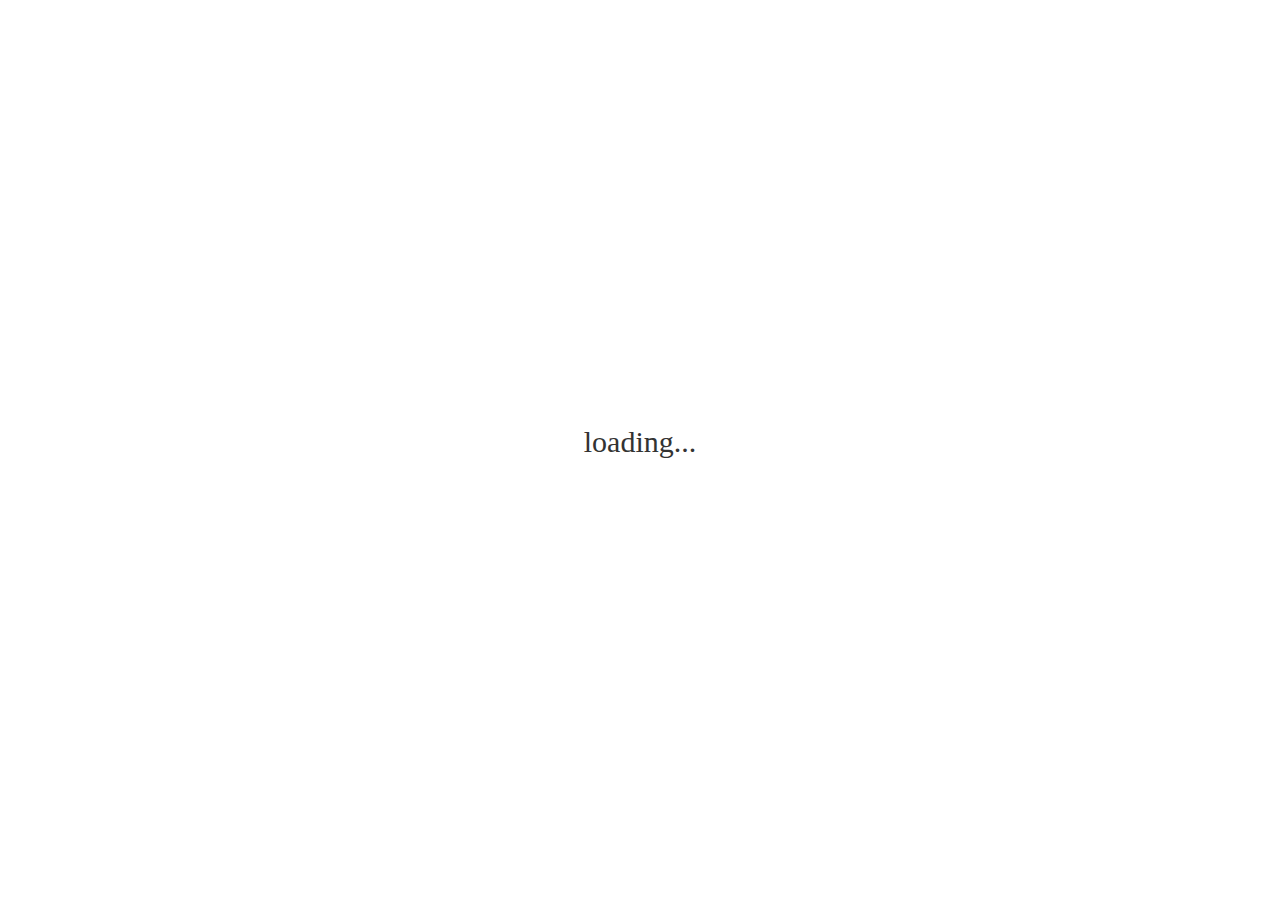
==== commit 86051a46: "Merge e355158e46514ec92351baca829607c3d394d969 into 78e679336b0416f952e428d58d4f5994c9e828a3" ====
--- a/index.html
+++ b/index.html
@@ -27,32 +27,32 @@
 <head>
 
 	<!-- TO TRANSLATE: "title", "description" -->
-	<title>La Evoluado de la Fido</title>
-	<meta name="description" content="interaga gvidilo por la teorio de ludoj pri kial &amp; kiel ni fidas unu la alian"/>
+	<title>The Evolution of Trust</title>
+	<meta name="description" content="an interactive guide to the game theory of why &amp; how we trust each other"/>
     <meta content="text/html;charset=utf-8" http-equiv="Content-Type">
 	<meta content="utf-8" http-equiv="encoding">
 	<meta charset="utf-8">
 	<link rel="icon" type="image/png" href="favicon.png">
 
 	<!-- TO TRANSLATE: "name", "description" -->
-	<meta itemprop="name" content="La Evoluado de la Fido">
-	<meta itemprop="description" content="interaga gvidilo por la teorio de ludoj pri kial &amp; kiel ni fidas unu la alian">
+	<meta itemprop="name" content="The Evolution of Trust">
+	<meta itemprop="description" content="an interactive guide to the game theory of why &amp; how we trust each other">
 	<meta itemprop="image" content="http://ncase.me/trust/social/thumbnail.png">
 
 	<!-- TO TRANSLATE: "name", "description" -->
 	<meta name="twitter:card" content="summary_large_image">
 	<meta name="twitter:site" content="@ncasenmare">
-	<meta name="twitter:title" content="La Evoluado de la Fido">
-	<meta name="twitter:description" content="interaga gvidilo por la teorio de ludoj pri kial &amp; kiel ni fidas unu la alian">
+	<meta name="twitter:title" content="The Evolution of Trust">
+	<meta name="twitter:description" content="an interactive guide to the game theory of why &amp; how we trust each other">
 	<meta name="twitter:creator" content="@ncasenmare">
 	<meta name="twitter:image" content="http://ncase.me/trust/social/thumbnail.png">
 
 	<!-- TO TRANSLATE: "name", "description" -->
-	<meta property="og:title" content="La Evoluado de la Fido">
+	<meta property="og:title" content="The Evolution of Trust">
 	<meta property="og:type" content="website">
 	<meta property="og:url" content="http://ncase.me/trust/">
 	<meta property="og:image" content="http://ncase.me/trust/social/thumbnail.png">
-	<meta property="og:description" content="interaga gvidilo por la teorio de ludoj pri kial &amp; kiel ni fidas unu la alian">
+	<meta property="og:description" content="an interactive guide to the game theory of why &amp; how we trust each other">
 
 	<!-- Styles -->
 	<link rel="stylesheet" href="css/slides.css?v11">
@@ -60,7 +60,7 @@
 
 </head>
 <body>
-	<div id="preloader">ŝarĝanta...</div> <!-- TRANSLATE THIS -->
+	<div id="preloader">loading...</div> <!-- TRANSLATE THIS -->
 	<div style="display:none" id="main">
 		<div id="slideshow_container">
 			<div id="slideshow"></div>
@@ -70,16 +70,20 @@
 	<div style="display:none" id="footer">
 		<div id="sound" sound="on" class="no-select">
 			<div id="sound_icon"></div>
-			<div id="sound_on">ŜALTITA</div> <!-- TRANSLATE THIS -->
-			<div id="sound_off">MALŜALTITA</div> <!-- TRANSLATE THIS -->
+			<div id="sound_on">ON</div> <!-- TRANSLATE THIS -->
+			<div id="sound_off">OFF</div> <!-- TRANSLATE THIS -->
 		</div>
 		<div id="select"></div>
 
 		<!-- TRANSLATE "title" & "text". Make sure it's less than 112 characters, for Twitter's sake -->
 		<!-- Also, change "link" to whatever the link for the translated version will be! -->
-		<sharing title="La Evoluado de la Fido"
-				 text="Homoj ne plu fidas unu la alian. Kial? Kaj kiel ni povas ripari ĝin? Interaga gvidilo por la luda teorio de fido:"
-				 link="http://januscahill.github.io/trust/"></sharing>
+		<!-- Also, TRANSLATE "facebook", "twitter" & "email". -->
+		<sharing title="The Evolution of Trust"
+				 text="People no longer trust each other. Why? And how can we fix it? An interactive guide to the game theory of trust:"
+				 link="http://ncase.me/trust/"
+				 facebook="Share on Facebook"
+				 twitter="Tweet"
+				 email="Send email"></sharing>				 
 
 		<!-- List of translations thus far! -->
 		<div id="translations">
